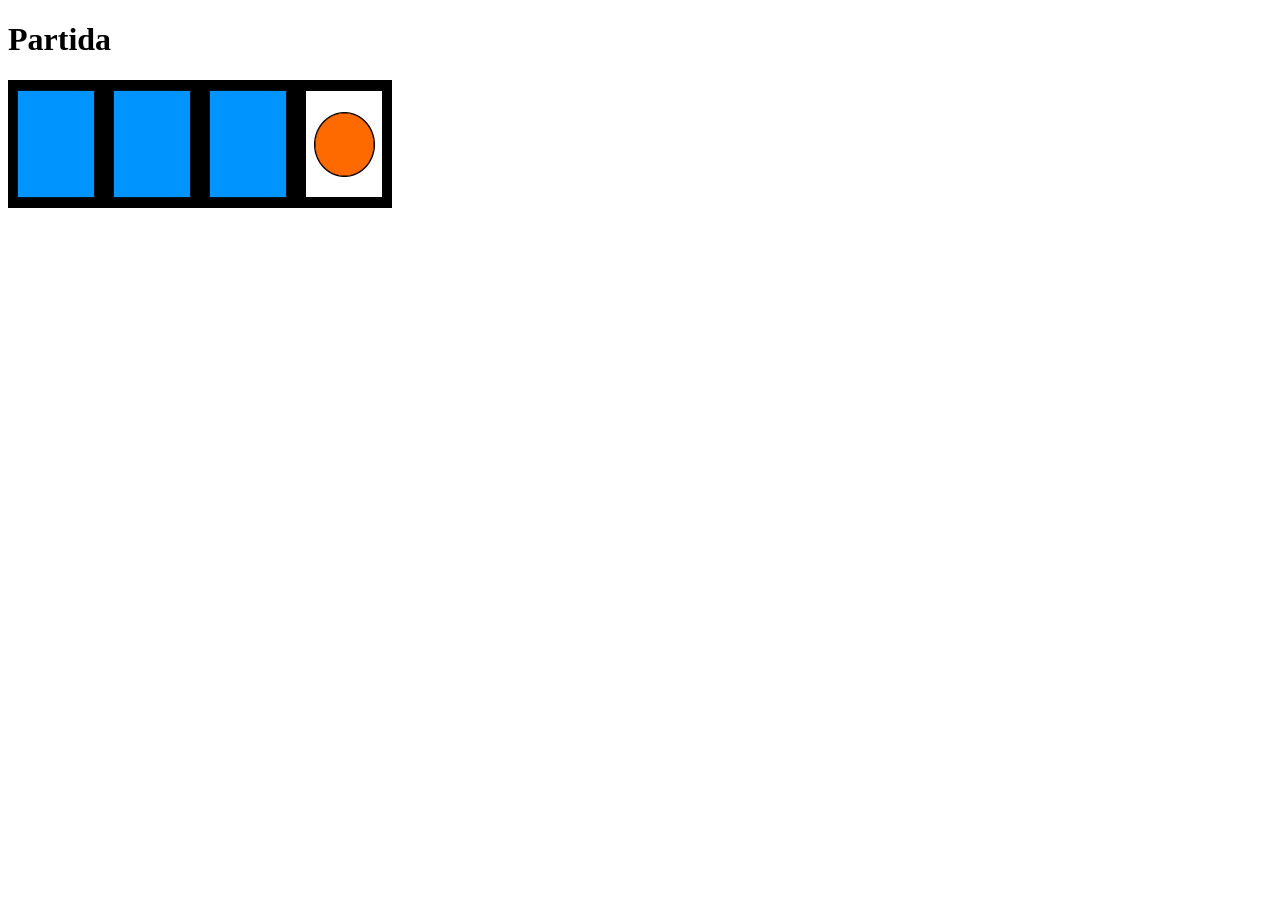
==== html/game.html @ 9c97c498 "Canvis per al nou codi" ====
<!DOCTYPE html> 
<html>
	<head>
        <script src="../js/game.js" type="module"></script>
		<title> Memory - Pantalla </title>
	</head>
	<body>
		<h1>Partida</h1>
        <div id="game"> </div>
	</body>
</html>
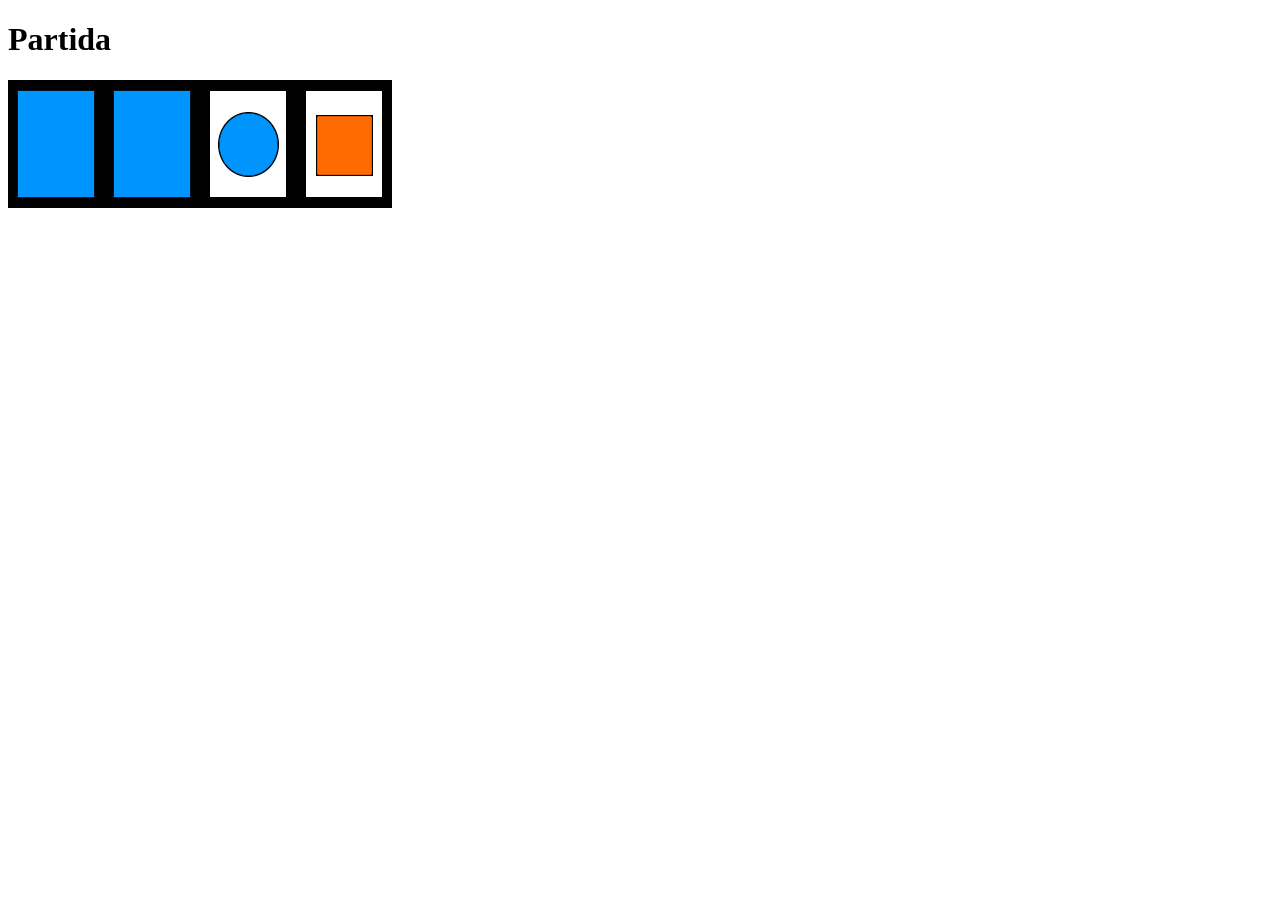
==== commit 07ad2519: "centrar cartes" ====
--- a/html/game.html
+++ b/html/game.html
@@ -7,6 +7,7 @@
 	<body>
 		<h1>Partida</h1>
         <div id="game"> </div>
+		<div id="game-container"></div>
 	</body>
 </html>
 
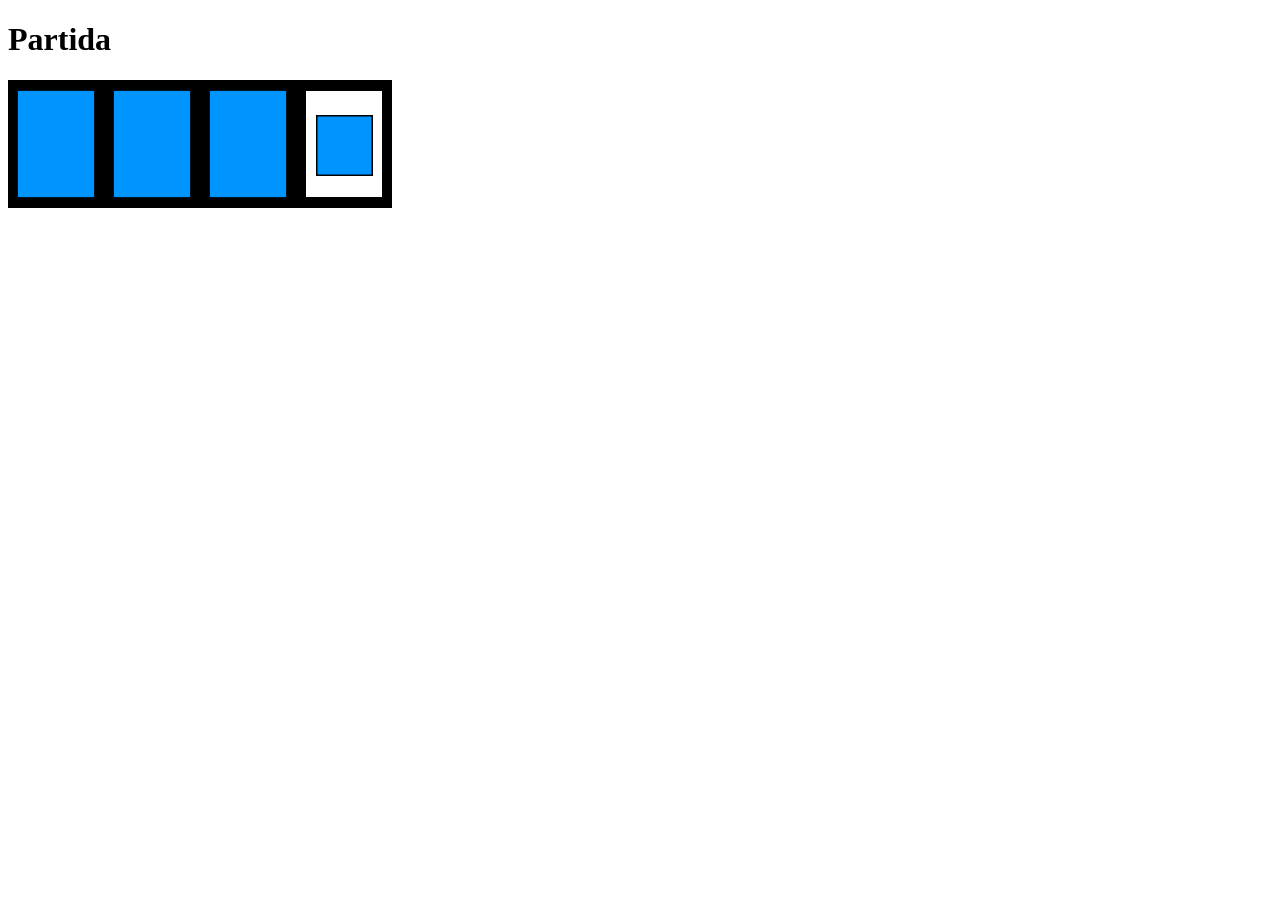
==== commit 7b095ff6: "centrar cartes" ====
--- a/html/game.html
+++ b/html/game.html
@@ -7,7 +7,6 @@
 	<body>
 		<h1>Partida</h1>
         <div id="game"> </div>
-		<div id="game-container"></div>
 	</body>
 </html>
 
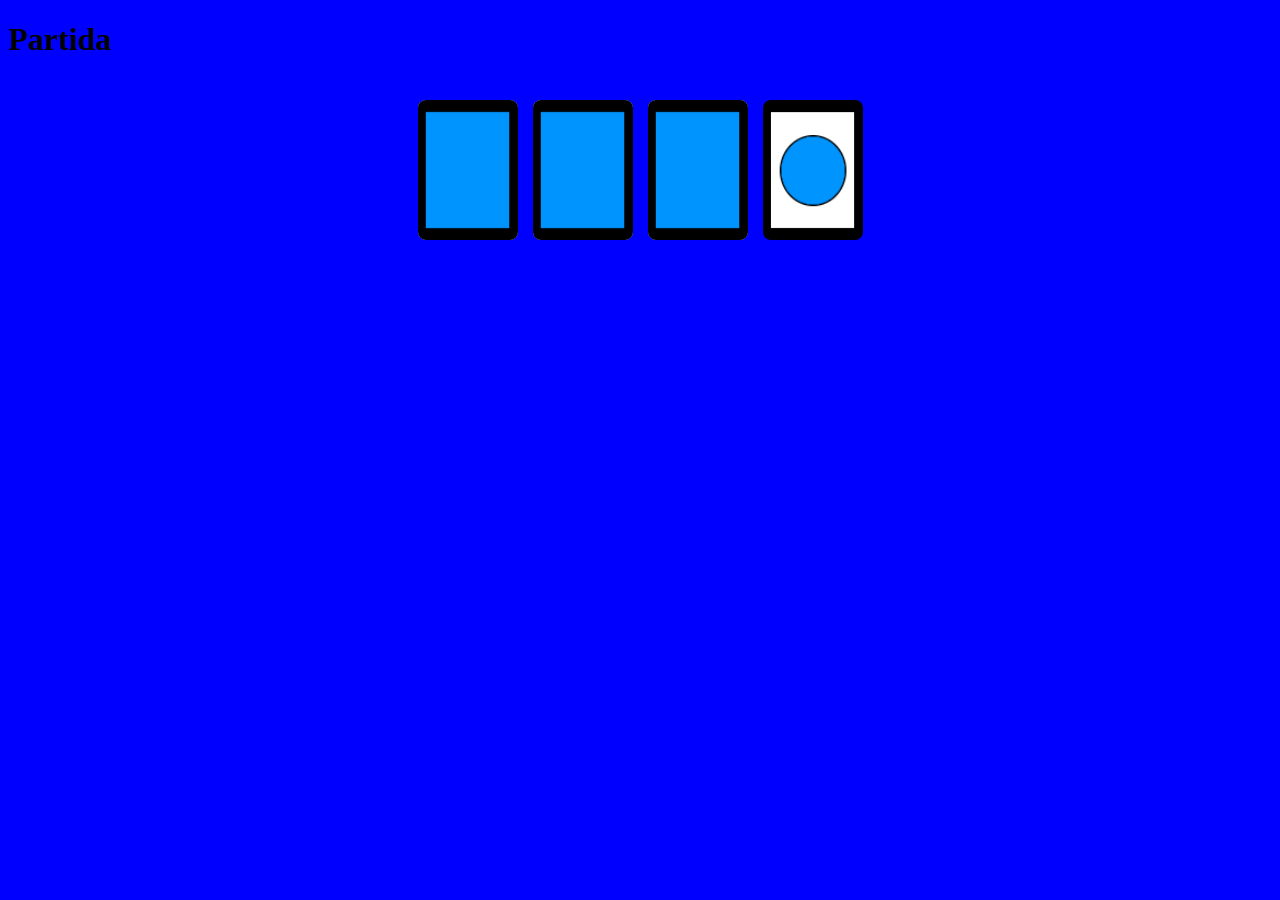
==== commit 4925ea9e: "centrar cartes" ====
--- a/html/game.html
+++ b/html/game.html
@@ -1,6 +1,7 @@
 <!DOCTYPE html> 
 <html>
 	<head>
+		<link rel="stylesheet" href="../styles/main.css">
         <script src="../js/game.js" type="module"></script>
 		<title> Memory - Pantalla </title>
 	</head>
--- a/styles/main.css
+++ b/styles/main.css
@@ -0,0 +1,43 @@
+body {
+    background-color: blue;
+}
+
+#title, .center {
+    display: block;
+    margin-left: auto;
+    margin-right: auto;
+}
+
+button.center {
+    width: 6rem;
+    height: 3rem;
+    margin-top: 1rem;
+}
+
+#title {
+    color: red;
+    text-align: center;
+}
+
+/* CANVI: Fem servir #game perquè és l'ID que tens a l'HTML i al JS */
+#game {
+    display: flex;          
+    flex-wrap: wrap;        
+    justify-content: center; 
+    align-items: center;     
+    gap: 15px;              
+    padding: 20px;
+    max-width: 1000px;      
+    margin: 0 auto;         
+}
+
+/* CANVI: Com que el teu JS genera <img> dins de #game, 
+   els donem estil directament */
+#game img {
+    width: 100px;           
+    height: 140px;
+    background-color: #ccc; 
+    border-radius: 8px;
+    cursor: pointer;
+    object-fit: cover; /* Perquè la imatge no es deformi */
+}
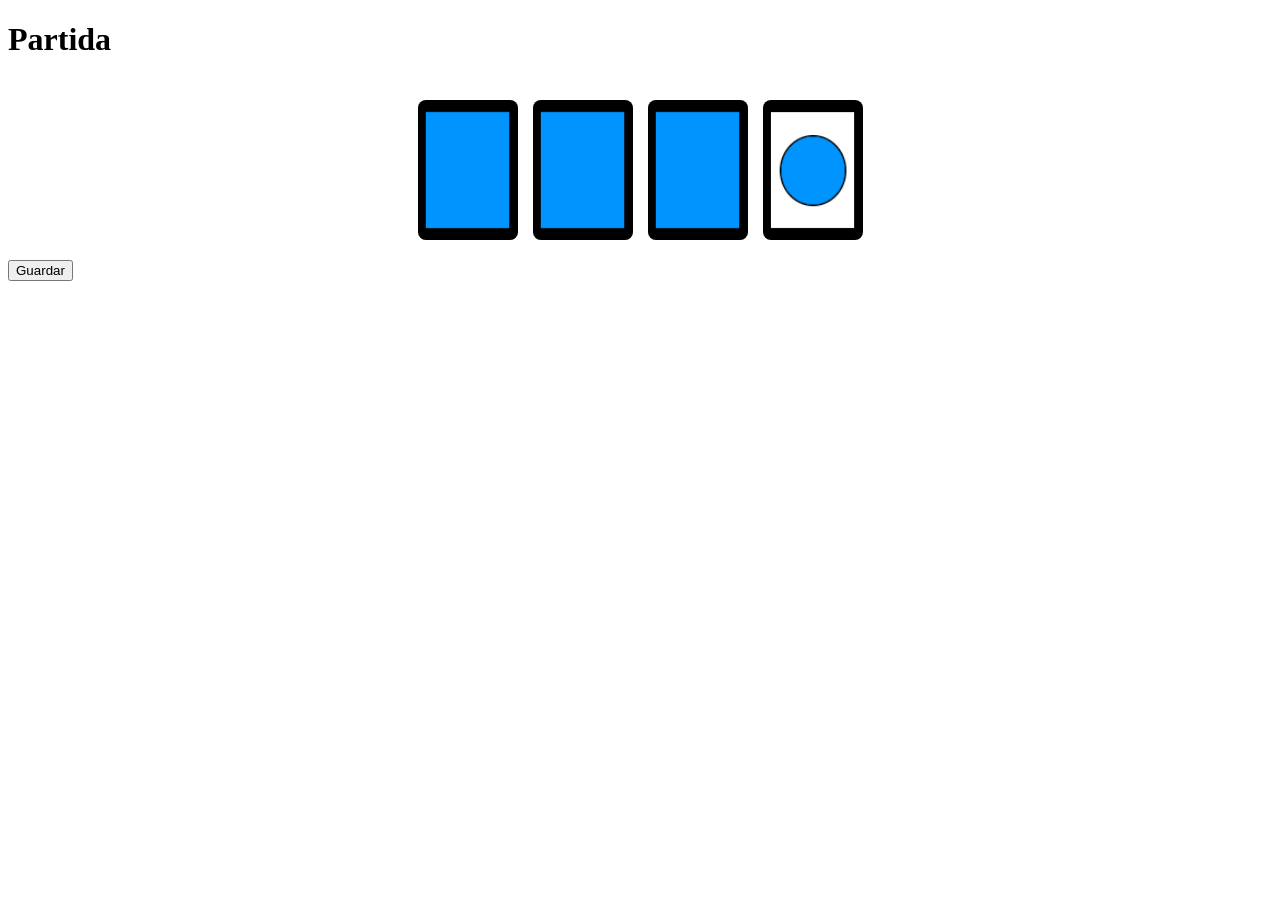
==== commit e37cfc35: "Pull desde el repositori original al  master" ====
--- a/html/game.html
+++ b/html/game.html
@@ -8,6 +8,7 @@
 	<body>
 		<h1>Partida</h1>
         <div id="game"> </div>
+		<button id="save">Guardar</button>
 	</body>
 </html>
 
--- a/styles/main.css
+++ b/styles/main.css
@@ -1,5 +1,5 @@
 body {
-    background-color: blue;
+    background-color: white;
 }
 
 #title, .center {
